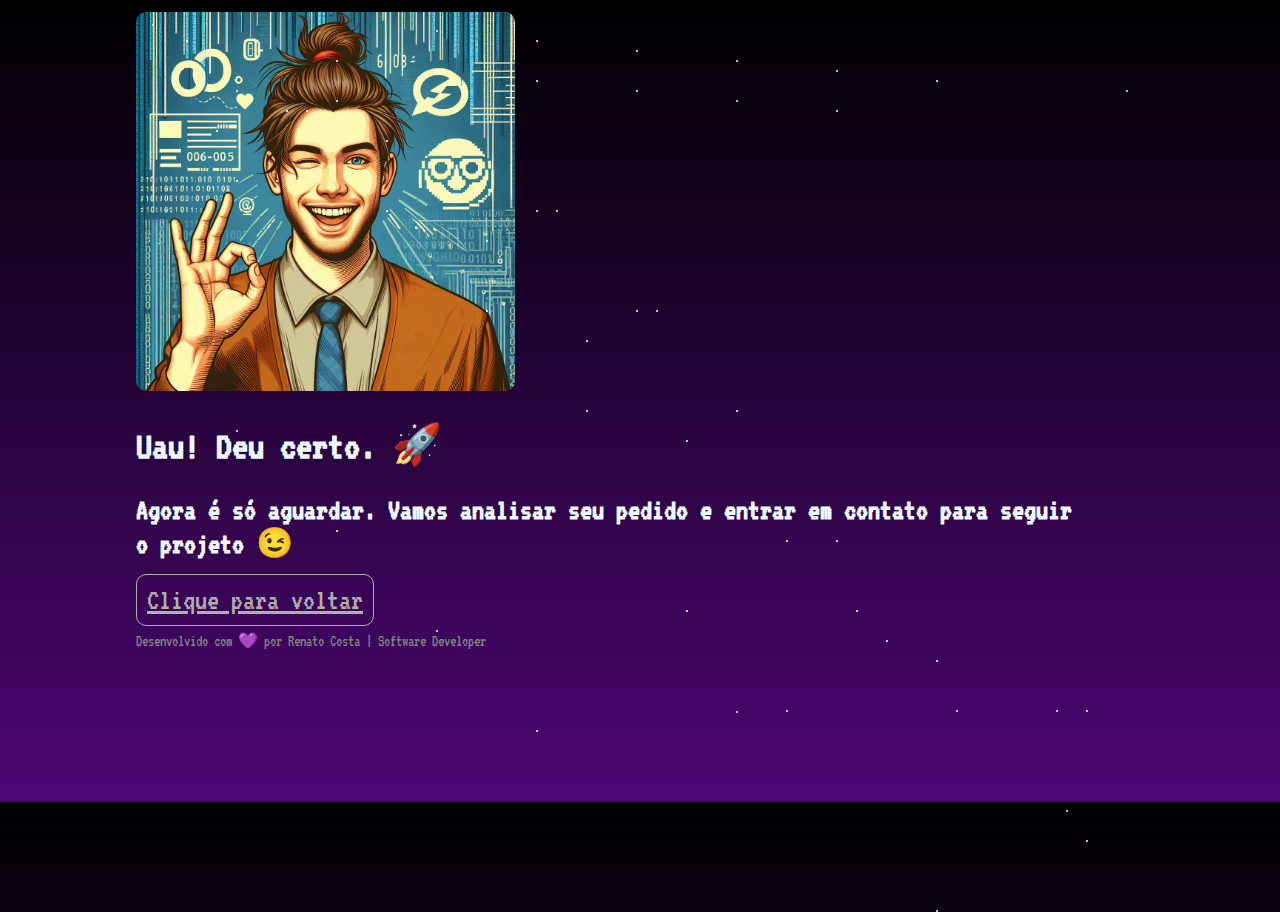
==== sucesso.html @ 2594e1ca "thank's page development" ====
<!DOCTYPE html>
<html lang="pt-br">
  <head>
    <link rel="preconnect" href="https://fonts.googleapis.com">
    <link rel="preconnect" href="https://fonts.gstatic.com" crossorigin>
    <link href="https://fonts.googleapis.com/css2?family=VT323&display=swap" rel="stylesheet">
    <!--link da fonte usada na página.-->
    <meta charset="UTF-8" />
    <meta name="viewport" content="width=device-width, initial-scale=1.0" />
    <!-- configuração para que a disposição se adapte à largura da tela do dispositivo-->
    <title>Orçamentos</title>
    <link rel="stylesheet" href='./stylesucesso.css' />
  </head>
  <body>
    <div class="container">
        <div class="stars">
            
        </div>
            <div class="descricao">
              <img src="./programador de coque ok 2.jpg" alt="Programador de coque, fazendo um sinal de 'ok' com a mão.">
              <h1>Uau! Deu certo. 🚀</h1>
              <h2>Agora é só aguardar. Vamos analisar seu pedido e entrar em contato para seguir o projeto 😉</h2>
              <a href="./index.html">Clique para voltar</a>
    </div>

  <footer>
    <p>Desenvolvido com 💜 por Renato Costa | Software Developer </p>
  </footer>

</body>
---- stylesucesso.css ----
* {
    box-sizing: border-box;
    font-family: 'vt323', sans-serif;
}

body {
    
    background: linear-gradient(0, #4c0774, #000000);
    margin: 10px;
    padding: 0;
    height: 100%;
    

}

div {
    width: 100%;
}
.container {
    width: 100%;
    max-width: 1200px;
    display: flex;
    flex-wrap: wrap;
    justify-content: space-between;
    padding-bottom: 10%;
    padding-right: 10%;
    padding-left: 10%;
}

.stars {
    position: relative;
    width: 2px;
    height: 2px;
    border-radius: 50%;
    box-shadow: 50px 30px white,
    100px 80px white,
    80px 120px white,
    300px 20px white,
    250px 130px white,
    200px 50px white,
    150px 100px white,
    320px 100px white,
    200px 90px white,
    90px 320px white,
    400px 30px white,
    350px 230px white,
    300px 60px white,
    250px 200px white,
    420px 200px white,
    300px 100px white,
    100px 420px white,
    500px 40px white,
    450px 330px white,
    400px 70px white,
    350px 300px white,
    520px 300px white,
    400px 200px white,
    200px 520px white,
    600px 50px white,
    550px 430px white,
    500px 80px white,
    450px 400px white,
    620px 500px white,
    500px 300px white,
    300px 620px white,
    700px 60px white,
    650px 530px white,
    600px 90px white,
    550px 600px white,
    720px 600px white,
    600px 400px white,
    400px 720px white,
    800px 70px white,
    750px 630px white,
    700px 100px white,
    650px 700px white,
    820px 700px white,
    16px 14px white,
    140px 170px white,
    100px 170px white,
    170px 160px white,
    170px 100px white,
    160px 170px white,
    182px 170px white,
    950px 830px white,
    990px 80px white,
    950px 700px white,
    920px 700px white,
    800px 650px white,
    700px 920px white,
    600px 701px white,
    700px 530px white,
    800px 900px white,
    750px 950px white,
    930px 800px white;

    animation: anim-stars 20s linear infinite;
}

.stars::after{
    content: " ";
    position: absolute;
    top: 100vh;
    width: 2px;
    height: 2px;
    border-radius: 50%;
    box-shadow: 50px 30px white,
    100px 80px white,
    80px 120px white,
    300px 20px white,
    250px 130px white,
    200px 50px white,
    150px 100px white,
    320px 100px white,
    200px 90px white,
    90px 320px white,
    400px 30px white,
    350px 230px white,
    300px 60px white,
    250px 200px white,
    420px 200px white,
    300px 100px white,
    100px 420px white,
    500px 40px white,
    450px 330px white,
    400px 70px white,
    350px 300px white,
    520px 300px white,
    400px 200px white,
    200px 520px white,
    600px 50px white,
    550px 430px white,
    500px 80px white,
    450px 400px white,
    620px 500px white,
    500px 300px white,
    300px 620px white,
    700px 60px white,
    650px 530px white,
    600px 90px white,
    550px 600px white,
    720px 600px white,
    600px 400px white,
    400px 720px white,
    800px 70px white,
    750px 630px white,
    700px 100px white,
    650px 700px white,
    820px 700px white,
    16px 14px white,
    140px 170px white,
    100px 170px white,
    170px 160px white,
    170px 100px white,
    160px 170px white,
    182px 170px white,
    950px 830px white,
    990px 80px white,
    950px 700px white,
    920px 700px white,
    800px 650px white,
    700px 920px white,
    600px 701px white,
    700px 530px white,
    800px 900px white,
    750px 950px white,
    930px 800px white;
}

@keyframes anim-stars {
    from {
        transform: translateY(0px);
    }
    to {
        transform: translateY(-100vh);
    }
}

h1 {
    color: aliceblue;
    font-size: 40px;
}

h2 {
    color: aliceblue;
    font-size: 30px;
}

img {
    width: 40%;
    border-radius: 10px;
}

p {
    color: grey;
}

a {
    border: solid 1px;
    border-radius: 10px;
    color: rgb(175, 175, 175);
    font-size: 30px;
    padding: 10px;
}
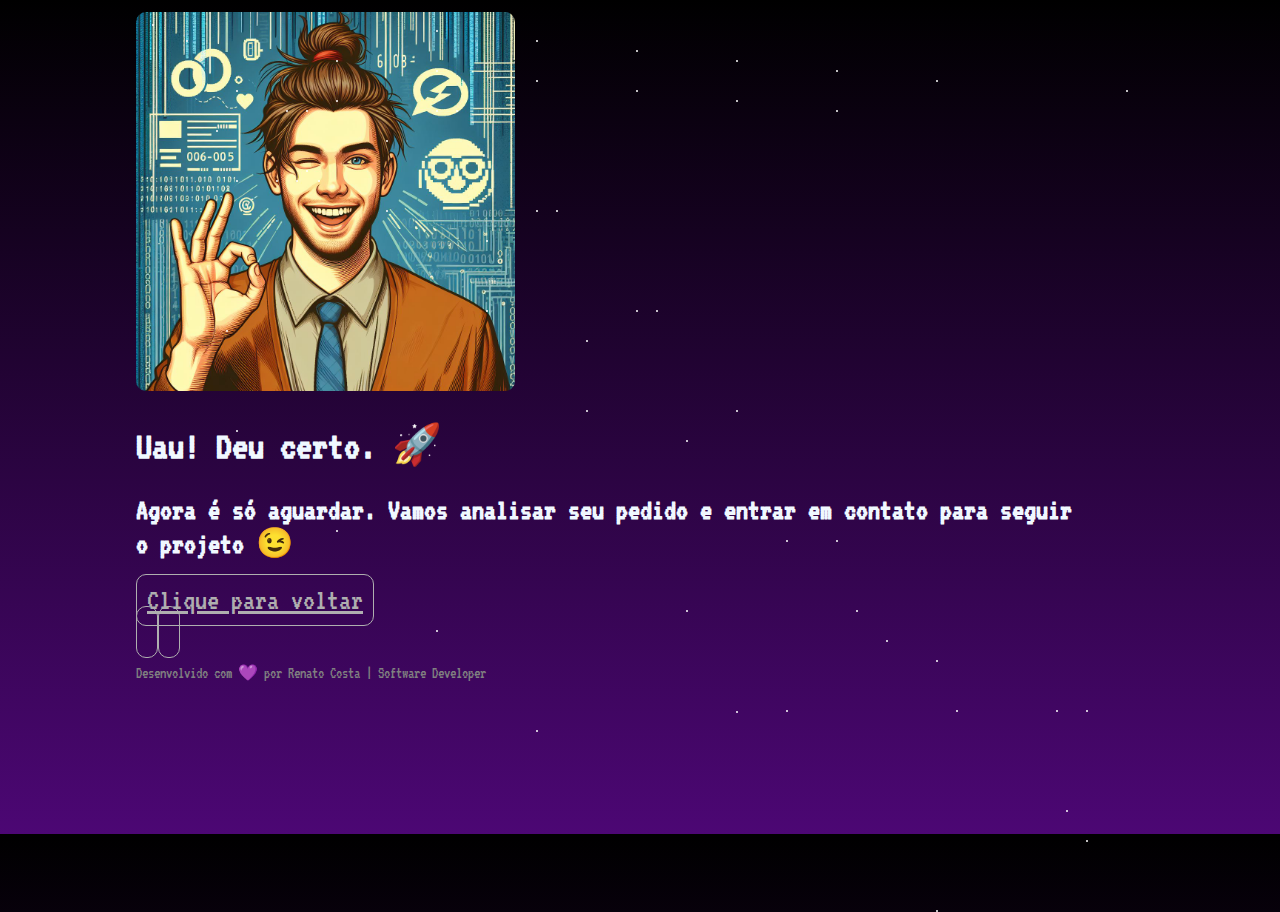
==== commit d99b5f4a: "Insertion of social links" ====
--- a/sucesso.html
+++ b/sucesso.html
@@ -20,12 +20,18 @@
               <img src="./programador de coque ok 2.jpg" alt="Programador de coque, fazendo um sinal de 'ok' com a mão.">
               <h1>Uau! Deu certo. 🚀</h1>
               <h2>Agora é só aguardar. Vamos analisar seu pedido e entrar em contato para seguir o projeto 😉</h2>
-              <a href="./index.html">Clique para voltar</a>
+              <a href="https://renatocdev.github.io/site-orcamentos/">Clique para voltar</a>
     </div>
 
-  <footer>
-    <p>Desenvolvido com 💜 por Renato Costa | Software Developer </p>
-  </footer>
+    <footer>
+      <a href="https://www.instagram.com/rcautomatizacao/" target="_blank">
+        <ion-icon name="logo-instagram"></ion-icon>
+      </a>
+      <a href="https://www.linkedin.com/company/rc-softwares" target="_blank">
+        <ion-icon name="logo-linkedin"></ion-icon>
+    </a>
+      <p>Desenvolvido com 💜 por Renato Costa | Software Developer </p>
+    </footer>
 
 </body>
 
--- a/stylesucesso.css
+++ b/stylesucesso.css
@@ -202,3 +202,8 @@
     font-size: 30px;
     padding: 10px;
 }
+
+ion-icon {
+    color: aliceblue;
+    font-size: 32px;
+}
